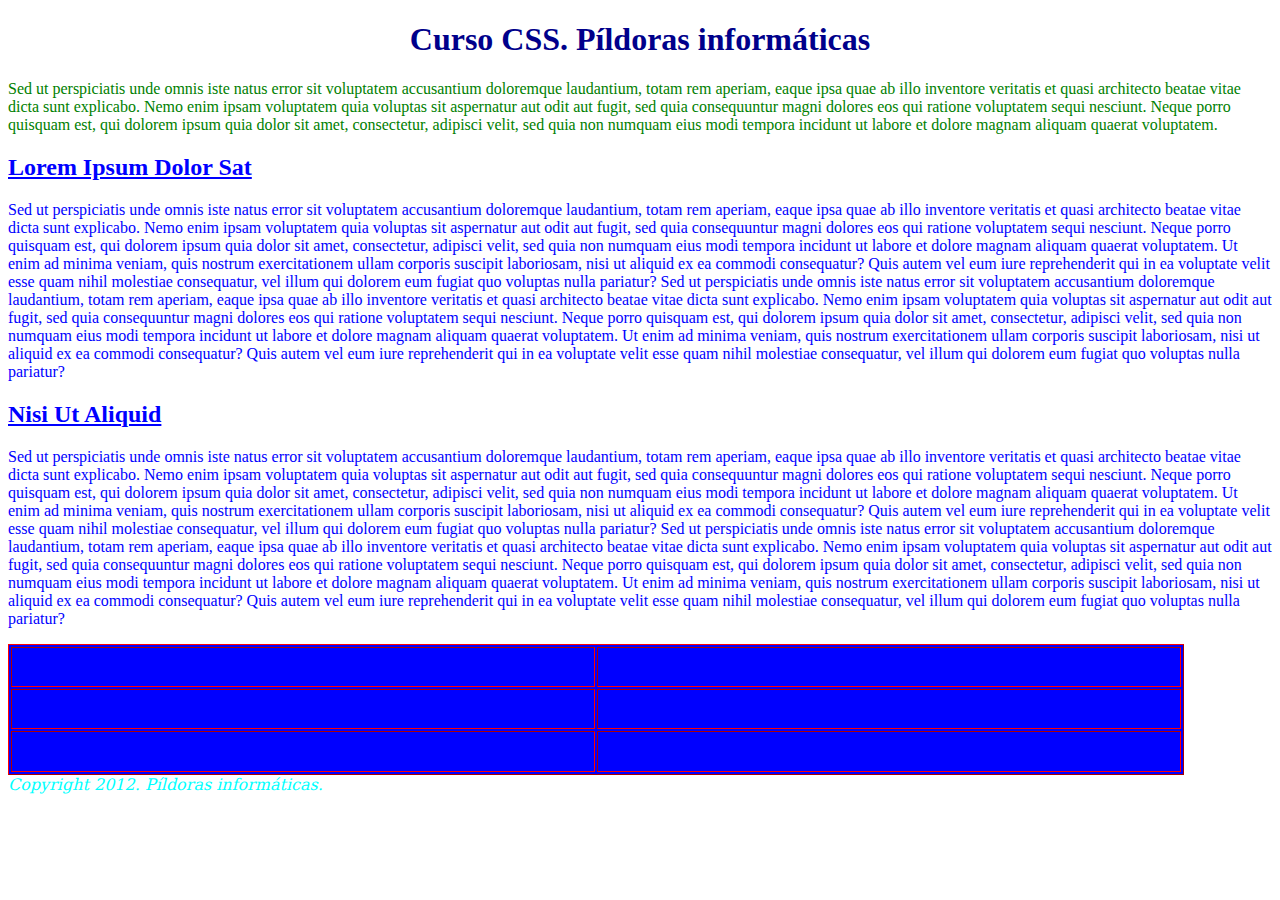
==== Inline.html @ 49c9fc76 "primeros_pasos" ====
<!doctype html>
<html>
<head>
<meta charset="UTF-8">
<title>Documento sin título</title>
<style type="text/css">
	h2{
		align-content: center	
		font-family:Impact, Haettenschweiler, "Franklin Gothic Bold", "Arial Black", "sans-serif";
		text-decoration-line: underline;
	}
	address{
		
		color: aqua;
		font-family: "Consolas", Constantia, "Lucida Bright", "DejaVu Serif", Georgia, "serif";
	}
	/*Selector de clases */
	.miestilo{
		color: green;
		font-size: 16px;
	}
	
	/*Selector de ID*/
	#tabla{
		background-color: blue;
		border-color: red;
	}
	/*Selector de GRUPO*/
	
	/*h1,h2,address{
		
	}*/
	/*Selector de UNIVERSAL*/
	
	*{
		color: blue;
		
	}
</style>
</head>

<body>
<h1 style="color: darkblue" align="center" >Curso CSS. Píldoras informáticas</h1>

<p class="miestilo">Sed ut perspiciatis unde omnis iste natus error sit voluptatem accusantium doloremque laudantium, totam rem aperiam, eaque ipsa quae ab illo inventore veritatis et quasi architecto beatae vitae dicta sunt explicabo. Nemo enim ipsam voluptatem quia voluptas sit aspernatur aut odit aut fugit, sed quia consequuntur magni dolores eos qui ratione voluptatem sequi nesciunt. Neque porro quisquam est, qui dolorem ipsum quia dolor sit amet, consectetur, adipisci velit, sed quia non numquam eius modi tempora incidunt ut labore et dolore magnam aliquam quaerat voluptatem.</p>

<h2>Lorem Ipsum Dolor Sat</h2>

<p>Sed ut perspiciatis unde omnis iste natus error sit voluptatem accusantium doloremque laudantium, totam rem aperiam, eaque ipsa quae ab illo inventore veritatis et quasi architecto beatae vitae dicta sunt explicabo. Nemo enim ipsam voluptatem quia voluptas sit aspernatur aut odit aut fugit, sed quia consequuntur magni dolores eos qui ratione voluptatem sequi nesciunt. Neque porro quisquam est, qui dolorem ipsum quia dolor sit amet, consectetur, adipisci velit, sed quia non numquam eius modi tempora incidunt ut labore et dolore magnam aliquam quaerat voluptatem. Ut enim ad minima veniam, quis nostrum exercitationem ullam corporis suscipit laboriosam, nisi ut aliquid ex ea commodi consequatur? Quis autem vel eum iure reprehenderit qui in ea voluptate velit esse quam nihil molestiae consequatur, vel illum qui dolorem eum fugiat quo voluptas nulla pariatur?

Sed ut perspiciatis unde omnis iste natus error sit voluptatem accusantium doloremque laudantium, totam rem aperiam, eaque ipsa quae ab illo inventore veritatis et quasi architecto beatae vitae dicta sunt explicabo. Nemo enim ipsam voluptatem quia voluptas sit aspernatur aut odit aut fugit, sed quia consequuntur magni dolores eos qui ratione voluptatem sequi nesciunt. Neque porro quisquam est, qui dolorem ipsum quia dolor sit amet, consectetur, adipisci velit, sed quia non numquam eius modi tempora incidunt ut labore et dolore magnam aliquam quaerat voluptatem. Ut enim ad minima veniam, quis nostrum exercitationem ullam corporis suscipit laboriosam, nisi ut aliquid ex ea commodi consequatur? Quis autem vel eum iure reprehenderit qui in ea voluptate velit esse quam nihil molestiae consequatur, vel illum qui dolorem eum fugiat quo voluptas nulla pariatur?</p>

<h2>Nisi Ut Aliquid</h2>

<p>Sed ut perspiciatis unde omnis iste natus error sit voluptatem accusantium doloremque laudantium, totam rem aperiam, eaque ipsa quae ab illo inventore veritatis et quasi architecto beatae vitae dicta sunt explicabo. Nemo enim ipsam voluptatem quia voluptas sit aspernatur aut odit aut fugit, sed quia consequuntur magni dolores eos qui ratione voluptatem sequi nesciunt. Neque porro quisquam est, qui dolorem ipsum quia dolor sit amet, consectetur, adipisci velit, sed quia non numquam eius modi tempora incidunt ut labore et dolore magnam aliquam quaerat voluptatem. Ut enim ad minima veniam, quis nostrum exercitationem ullam corporis suscipit laboriosam, nisi ut aliquid ex ea commodi consequatur? Quis autem vel eum iure reprehenderit qui in ea voluptate velit esse quam nihil molestiae consequatur, vel illum qui dolorem eum fugiat quo voluptas nulla pariatur?

Sed ut perspiciatis unde omnis iste natus error sit voluptatem accusantium doloremque laudantium, totam rem aperiam, eaque ipsa quae ab illo inventore veritatis et quasi architecto beatae vitae dicta sunt explicabo. Nemo enim ipsam voluptatem quia voluptas sit aspernatur aut odit aut fugit, sed quia consequuntur magni dolores eos qui ratione voluptatem sequi nesciunt. Neque porro quisquam est, qui dolorem ipsum quia dolor sit amet, consectetur, adipisci velit, sed quia non numquam eius modi tempora incidunt ut labore et dolore magnam aliquam quaerat voluptatem. Ut enim ad minima veniam, quis nostrum exercitationem ullam corporis suscipit laboriosam, nisi ut aliquid ex ea commodi consequatur? Quis autem vel eum iure reprehenderit qui in ea voluptate velit esse quam nihil molestiae consequatur, vel illum qui dolorem eum fugiat quo voluptas nulla pariatur?</p>

<table width="93%" height="131" border="1" id="tabla">
  <tbody>
    <tr>
      <td>&nbsp;</td>
      <td>&nbsp;</td>
    </tr>
    <tr>
      <td>&nbsp;</td>
      <td>&nbsp;</td>
    </tr>
    <tr>
      <td>&nbsp;</td>
      <td>&nbsp;</td>
    </tr>
  </tbody>
</table>
<address>Copyright 2012. Píldoras informáticas.</address>
</body>
</html>
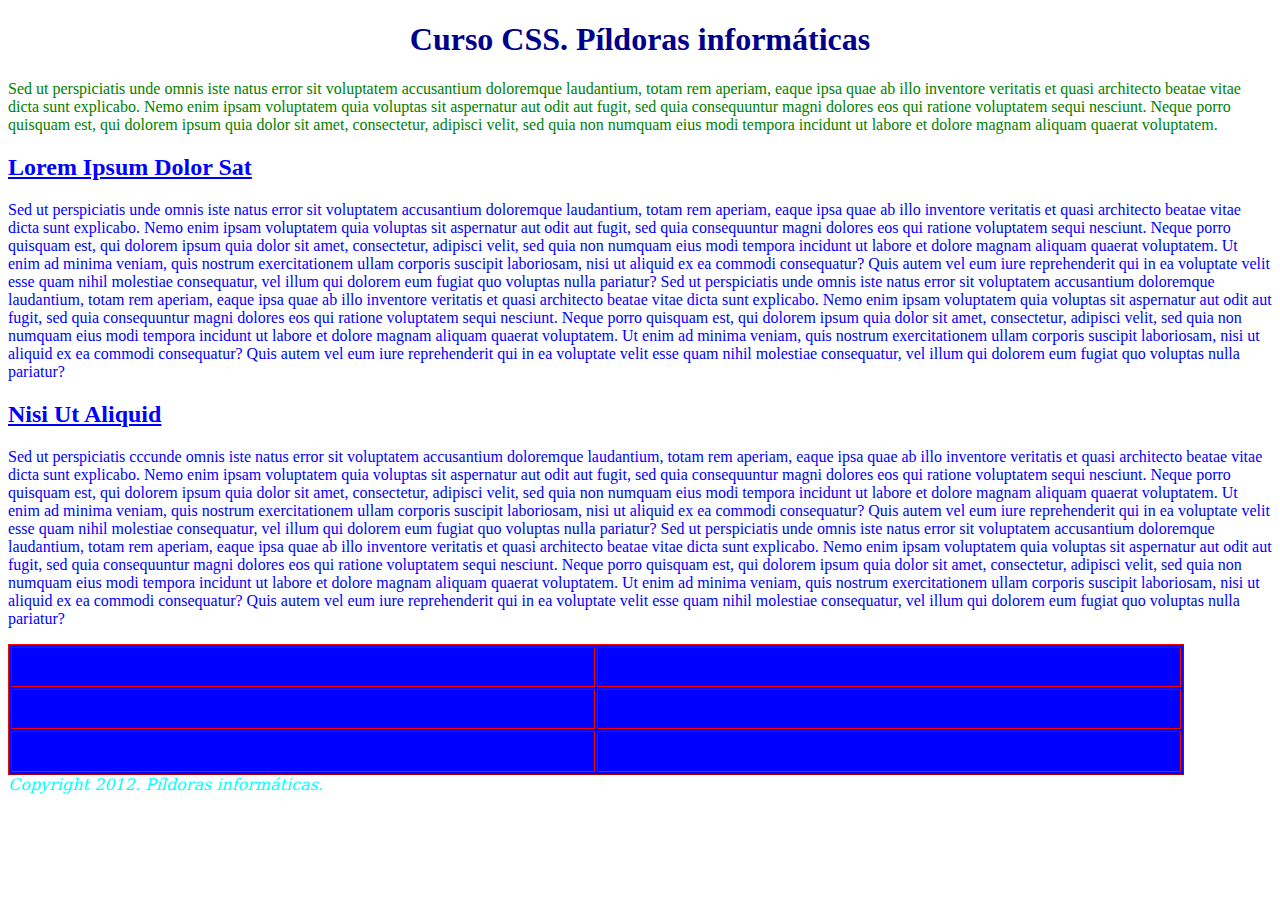
==== commit 5bdd5e38: "Prueba" ====
--- a/Inline.html
+++ b/Inline.html
@@ -52,7 +52,7 @@
 
 <h2>Nisi Ut Aliquid</h2>
 
-<p>Sed ut perspiciatis unde omnis iste natus error sit voluptatem accusantium doloremque laudantium, totam rem aperiam, eaque ipsa quae ab illo inventore veritatis et quasi architecto beatae vitae dicta sunt explicabo. Nemo enim ipsam voluptatem quia voluptas sit aspernatur aut odit aut fugit, sed quia consequuntur magni dolores eos qui ratione voluptatem sequi nesciunt. Neque porro quisquam est, qui dolorem ipsum quia dolor sit amet, consectetur, adipisci velit, sed quia non numquam eius modi tempora incidunt ut labore et dolore magnam aliquam quaerat voluptatem. Ut enim ad minima veniam, quis nostrum exercitationem ullam corporis suscipit laboriosam, nisi ut aliquid ex ea commodi consequatur? Quis autem vel eum iure reprehenderit qui in ea voluptate velit esse quam nihil molestiae consequatur, vel illum qui dolorem eum fugiat quo voluptas nulla pariatur?
+<p>Sed ut perspiciatis cccunde omnis iste natus error sit voluptatem accusantium doloremque laudantium, totam rem aperiam, eaque ipsa quae ab illo inventore veritatis et quasi architecto beatae vitae dicta sunt explicabo. Nemo enim ipsam voluptatem quia voluptas sit aspernatur aut odit aut fugit, sed quia consequuntur magni dolores eos qui ratione voluptatem sequi nesciunt. Neque porro quisquam est, qui dolorem ipsum quia dolor sit amet, consectetur, adipisci velit, sed quia non numquam eius modi tempora incidunt ut labore et dolore magnam aliquam quaerat voluptatem. Ut enim ad minima veniam, quis nostrum exercitationem ullam corporis suscipit laboriosam, nisi ut aliquid ex ea commodi consequatur? Quis autem vel eum iure reprehenderit qui in ea voluptate velit esse quam nihil molestiae consequatur, vel illum qui dolorem eum fugiat quo voluptas nulla pariatur?
 
 Sed ut perspiciatis unde omnis iste natus error sit voluptatem accusantium doloremque laudantium, totam rem aperiam, eaque ipsa quae ab illo inventore veritatis et quasi architecto beatae vitae dicta sunt explicabo. Nemo enim ipsam voluptatem quia voluptas sit aspernatur aut odit aut fugit, sed quia consequuntur magni dolores eos qui ratione voluptatem sequi nesciunt. Neque porro quisquam est, qui dolorem ipsum quia dolor sit amet, consectetur, adipisci velit, sed quia non numquam eius modi tempora incidunt ut labore et dolore magnam aliquam quaerat voluptatem. Ut enim ad minima veniam, quis nostrum exercitationem ullam corporis suscipit laboriosam, nisi ut aliquid ex ea commodi consequatur? Quis autem vel eum iure reprehenderit qui in ea voluptate velit esse quam nihil molestiae consequatur, vel illum qui dolorem eum fugiat quo voluptas nulla pariatur?</p>
 
